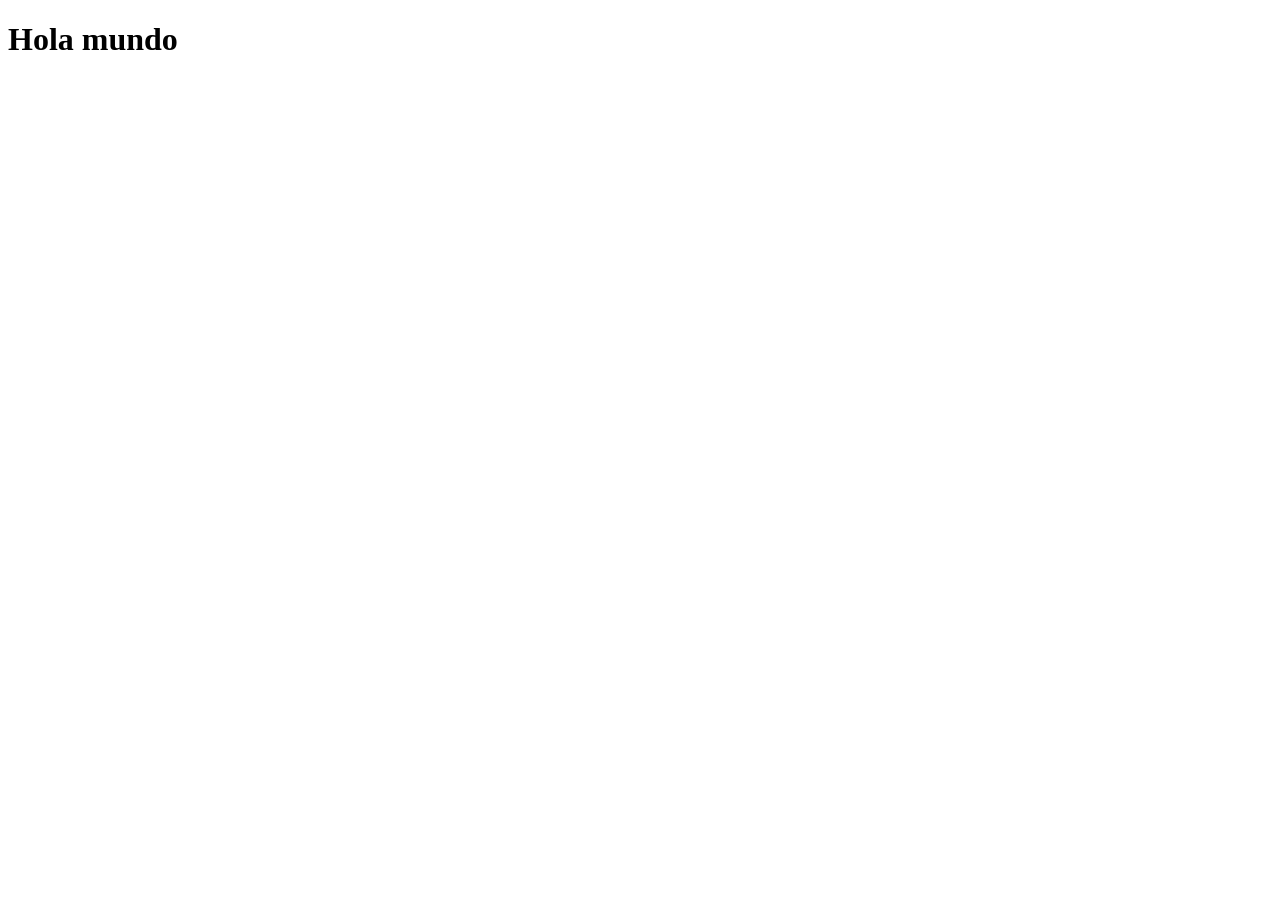
==== ejercicio 2/index.html @ 7a5c0979 "Se agrego tarea 2" ====
<!DOCTYPE html>
<html lang="es">
<head>
    <meta charset="UTF-8">
    <meta name="viewport" content="width=device-width, initial-scale=1.0">
    <meta name="author" content="Aldo Acosta Monter">
    <title>Mi primer sitio web</title>
</head>
<body>
<h1>Hola mundo</h1>
</body>
</html>
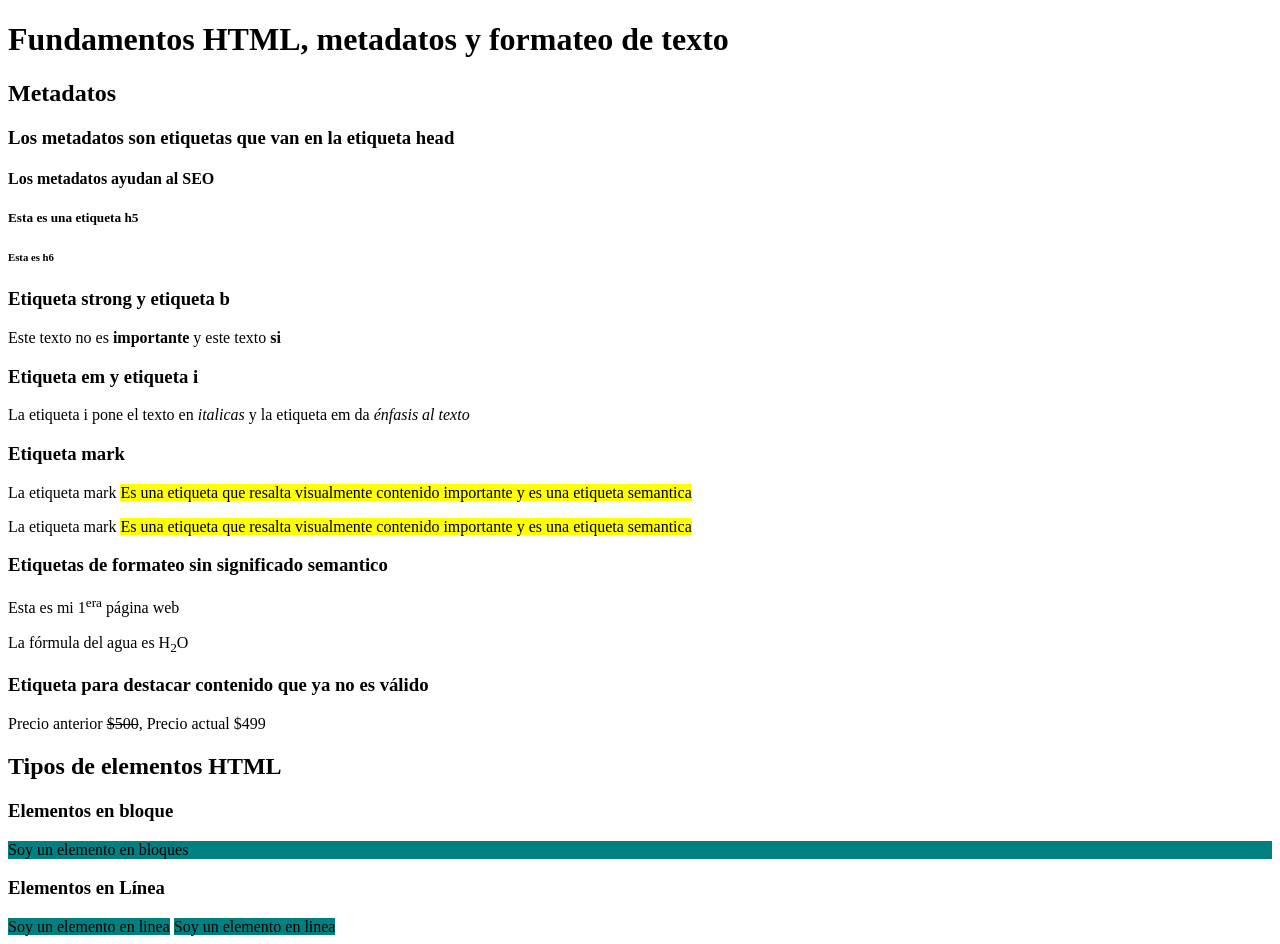
==== commit 8be215ac: "Update index.html" ====
--- a/ejercicio 2/index.html
+++ b/ejercicio 2/index.html
@@ -1,12 +1,48 @@
 <!DOCTYPE html>
-<html lang="es">
+<html lang="en">
 <head>
-    <meta charset="UTF-8">
+    
+     <meta charset="UTF-8">
     <meta name="viewport" content="width=device-width, initial-scale=1.0">
+    <title>Fundamentos HTML: Metadatos y formateo de texto en linea</title>
     <meta name="author" content="Aldo Acosta Monter">
-    <title>Mi primer sitio web</title>
+    <meta name="keyboards" content="HTML, metadato, fundamentos, etiqueta, formateo, texto, desarollo">
+    <meta name="description" content="Esta página contiene los fundamentos de las etiquetas HTML, el uso
+        de metadatos en una página web y el uso de etiquetas para formatear el texto">
+    
 </head>
 <body>
-<h1>Hola mundo</h1>
+    <!--Etiquetas de encabezado-->
+    <h1>Fundamentos HTML, metadatos y formateo de texto</h1>
+    <h2>Metadatos</h2>
+    <h3>Los metadatos son etiquetas que van en la etiqueta head</h3>
+    <h4>Los metadatos ayudan al SEO</h4>
+    <h5>Esta es una etiqueta h5</h5>
+    <h6>Esta es h6</h6>
+    
+    <!-- Etiquetas para dar formato de texto en línea -->
+    <h3>Etiqueta strong y etiqueta b</h3>
+    <p>Este texto no es <b>importante</b> y este texto <strong>si</strong></p>
+    <h3>Etiqueta em y etiqueta i</h3>
+    <p>La etiqueta i pone el texto en <i>italicas</i> y la etiqueta em da <em>énfasis al texto</em></p>
+    <h3>Etiqueta mark</h3>
+    <p>La etiqueta mark <mark>Es una etiqueta que resalta visualmente contenido importante y es una 
+        etiqueta semantica</mark></p>
+    <p>La etiqueta mark <span style="background-color: yellow;">Es una etiqueta que resalta visualmente
+        contenido importante y es una etiqueta semantica</span></p>
+    
+    <h3>Etiquetas de formateo sin significado semantico</h3>
+    <p>Esta es mi 1<sup>era</sup> página web</p>
+    <p>La fórmula del agua es H<sub>2</sub>O</p>
+    <h3>Etiqueta para destacar contenido que ya no es válido</h3>
+    
+    <p>Precio anterior <del>$500</del>, Precio actual $499</p>
+
+    <h2>Tipos de elementos HTML</h2>
+    <h3>Elementos en bloque</h3>
+        <p style="background-color: teal;">Soy un elemento en bloques</p>
+    <h3>Elementos en Línea</h3>
+        <span style="background-color: teal;">Soy un elemento en linea</span>
+        <span style="background-color: teal;">Soy un elemento en linea</span>
 </body>
-</html>+</html>
